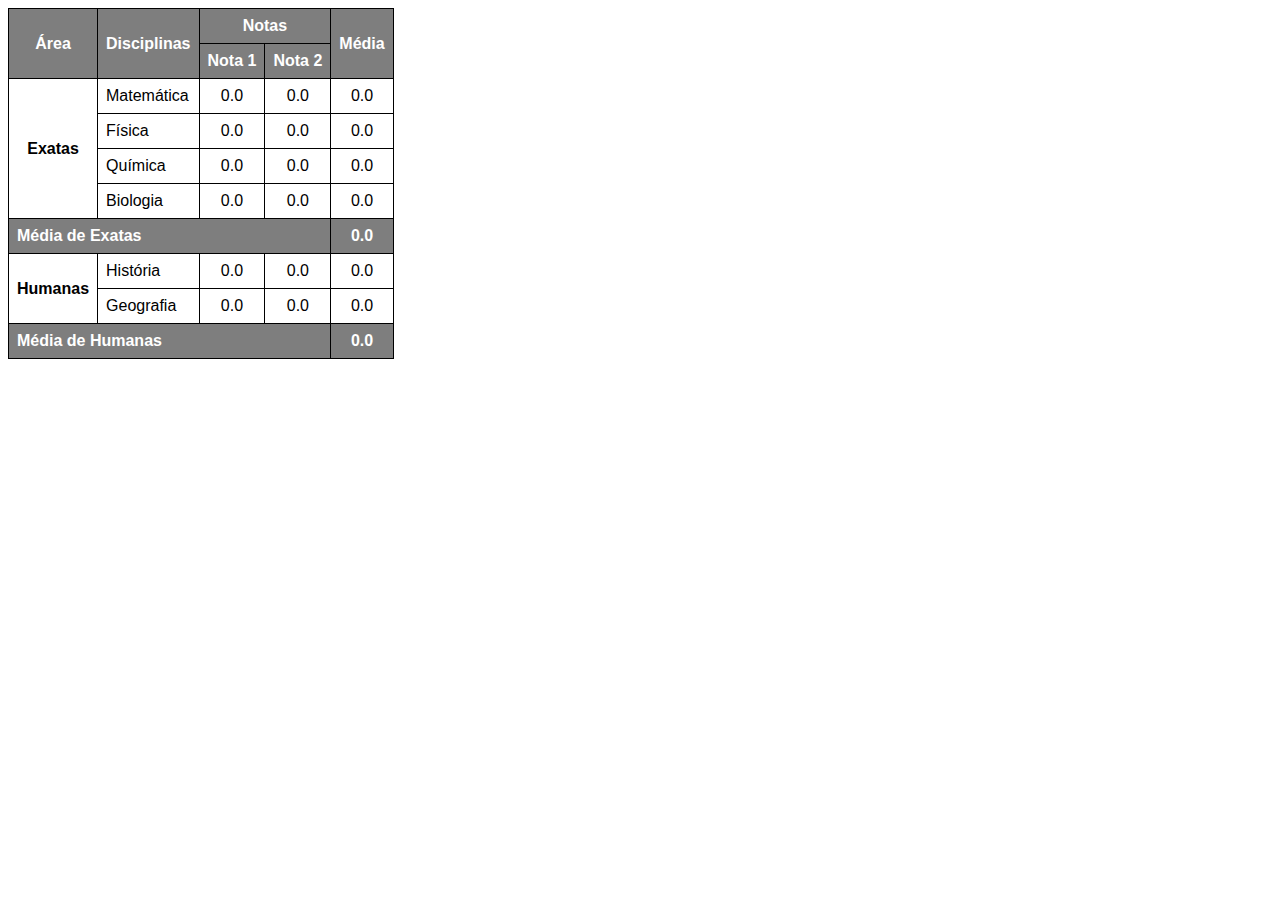
==== desafios/d014/index.html @ 319dca88 "Initial commit" ====
<!DOCTYPE html>
<html lang="pt-br">
<head>
    <meta charset="UTF-8">
    <meta name="viewport" content="width=device-width, initial-scale=1.0">
    <title>Tabelas</title>
    <style>
        body {
            font-family: Arial, Helvetica, sans-serif;
        }
        table {
            border-collapse: collapse;
        }
        th, td {
            border: 1px solid black;
            padding: 8px;
        }
        .centro {
            text-align: center;
        }

        .esquerda {
            text-align: left;
        }

        .inverso {
            background-color: #7e7e7e;
            color: white;
        }

        .realce {
            font-weight: bolder;
        }
    </style>
</head>
<body>
    <table>
        <tr class="inverso">
            <th rowspan="2" scope="col">Área</th>
            <th rowspan="2" scope="col">Disciplinas</th>
            <th colspan="2" scope="colgroup">Notas</th>
            <th rowspan="2" scope="col">Média</th>
        </tr>
        <tr class="inverso">
            <th scope="col">Nota 1</th>
            <th scope="col">Nota 2</th>
        </tr>
        <tr>
            <th rowspan="4" scope="rowgroup">Exatas</th>
            <td>Matemática</td>
            <td class="centro">0.0</td>
            <td class="centro">0.0</td>
            <td class="centro">0.0</td>
        </tr>
        <tr>
            <td>Física</td>
            <td class="centro">0.0</td>
            <td class="centro">0.0</td>
            <td class="centro">0.0</td>
        </tr>
        <tr>
            <td>Química</td>
            <td class="centro">0.0</td>
            <td class="centro">0.0</td>
            <td class="centro">0.0</td>
        </tr>
        <tr>
            <td>Biologia</td>
            <td class="centro">0.0</td>
            <td class="centro">0.0</td>
            <td class="centro">0.0</td>
        </tr>
        <tr class="inverso">
            <th colspan="4" scope="row" class="esquerda">Média de Exatas</th>
            <td class="centro realce">0.0</td>
        </tr>
        <tr>
            <th rowspan="2" scope="rowgroup">Humanas</th>
            <td>História</td>
            <td class="centro">0.0</td>
            <td class="centro">0.0</td>
            <td class="centro">0.0</td>
        </tr>
        <tr>
            <td>Geografia</td>
            <td class="centro">0.0</td>
            <td class="centro">0.0</td>
            <td class="centro">0.0</td>
        </tr>
        <tr class="inverso">
            <th colspan="4" scope="rowgroup" class="esquerda">Média de Humanas</th>
            <td class="centro realce">0.0</td>
        </tr>
    </table>

</body>
</html>
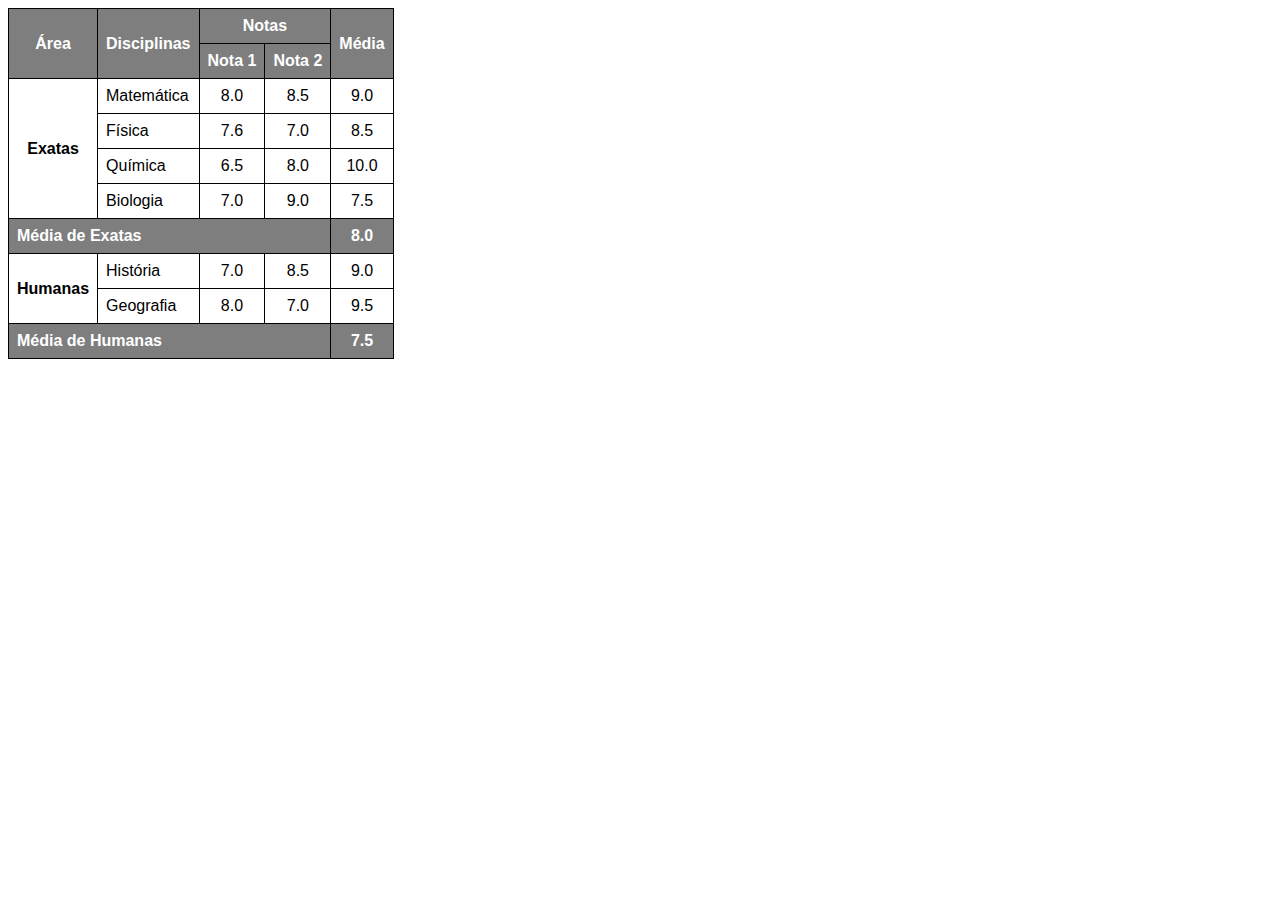
==== commit a317ea01: "Atualizei Médias" ====
--- a/desafios/d014/index.html
+++ b/desafios/d014/index.html
@@ -3,35 +3,9 @@
 <head>
     <meta charset="UTF-8">
     <meta name="viewport" content="width=device-width, initial-scale=1.0">
+    <link rel="stylesheet" href="estilo/style.css">
     <title>Tabelas</title>
-    <style>
-        body {
-            font-family: Arial, Helvetica, sans-serif;
-        }
-        table {
-            border-collapse: collapse;
-        }
-        th, td {
-            border: 1px solid black;
-            padding: 8px;
-        }
-        .centro {
-            text-align: center;
-        }
-
-        .esquerda {
-            text-align: left;
-        }
-
-        .inverso {
-            background-color: #7e7e7e;
-            color: white;
-        }
-
-        .realce {
-            font-weight: bolder;
-        }
-    </style>
+    
 </head>
 <body>
     <table>
@@ -48,48 +22,48 @@
         <tr>
             <th rowspan="4" scope="rowgroup">Exatas</th>
             <td>Matemática</td>
-            <td class="centro">0.0</td>
-            <td class="centro">0.0</td>
-            <td class="centro">0.0</td>
+            <td class="centro">8.0</td>
+            <td class="centro">8.5</td>
+            <td class="centro">9.0</td>
         </tr>
         <tr>
             <td>Física</td>
-            <td class="centro">0.0</td>
-            <td class="centro">0.0</td>
-            <td class="centro">0.0</td>
+            <td class="centro">7.6</td>
+            <td class="centro">7.0</td>
+            <td class="centro">8.5</td>
         </tr>
         <tr>
             <td>Química</td>
-            <td class="centro">0.0</td>
-            <td class="centro">0.0</td>
-            <td class="centro">0.0</td>
+            <td class="centro">6.5</td>
+            <td class="centro">8.0</td>
+            <td class="centro">10.0</td>
         </tr>
         <tr>
             <td>Biologia</td>
-            <td class="centro">0.0</td>
-            <td class="centro">0.0</td>
-            <td class="centro">0.0</td>
+            <td class="centro">7.0</td>
+            <td class="centro">9.0</td>
+            <td class="centro">7.5</td>
         </tr>
         <tr class="inverso">
             <th colspan="4" scope="row" class="esquerda">Média de Exatas</th>
-            <td class="centro realce">0.0</td>
+            <td class="centro realce">8.0</td>
         </tr>
         <tr>
             <th rowspan="2" scope="rowgroup">Humanas</th>
             <td>História</td>
-            <td class="centro">0.0</td>
-            <td class="centro">0.0</td>
-            <td class="centro">0.0</td>
+            <td class="centro">7.0</td>
+            <td class="centro">8.5</td>
+            <td class="centro">9.0</td>
         </tr>
         <tr>
             <td>Geografia</td>
-            <td class="centro">0.0</td>
-            <td class="centro">0.0</td>
-            <td class="centro">0.0</td>
+            <td class="centro">8.0</td>
+            <td class="centro">7.0</td>
+            <td class="centro">9.5</td>
         </tr>
         <tr class="inverso">
             <th colspan="4" scope="rowgroup" class="esquerda">Média de Humanas</th>
-            <td class="centro realce">0.0</td>
+            <td class="centro realce">7.5</td>
         </tr>
     </table>
 
--- a/desafios/d014/estilo/style.css
+++ b/desafios/d014/estilo/style.css
@@ -0,0 +1,28 @@
+@charset "UTF-8";
+
+body {
+    font-family: Arial, Helvetica, sans-serif;
+}
+table {
+    border-collapse: collapse;
+}
+th, td {
+    border: 1px solid black;
+    padding: 8px;
+}
+.centro {
+    text-align: center;
+}
+
+.esquerda {
+    text-align: left;
+}
+
+.inverso {
+    background-color: #7e7e7e;
+    color: white;
+}
+
+.realce {
+    font-weight: bolder;
+}